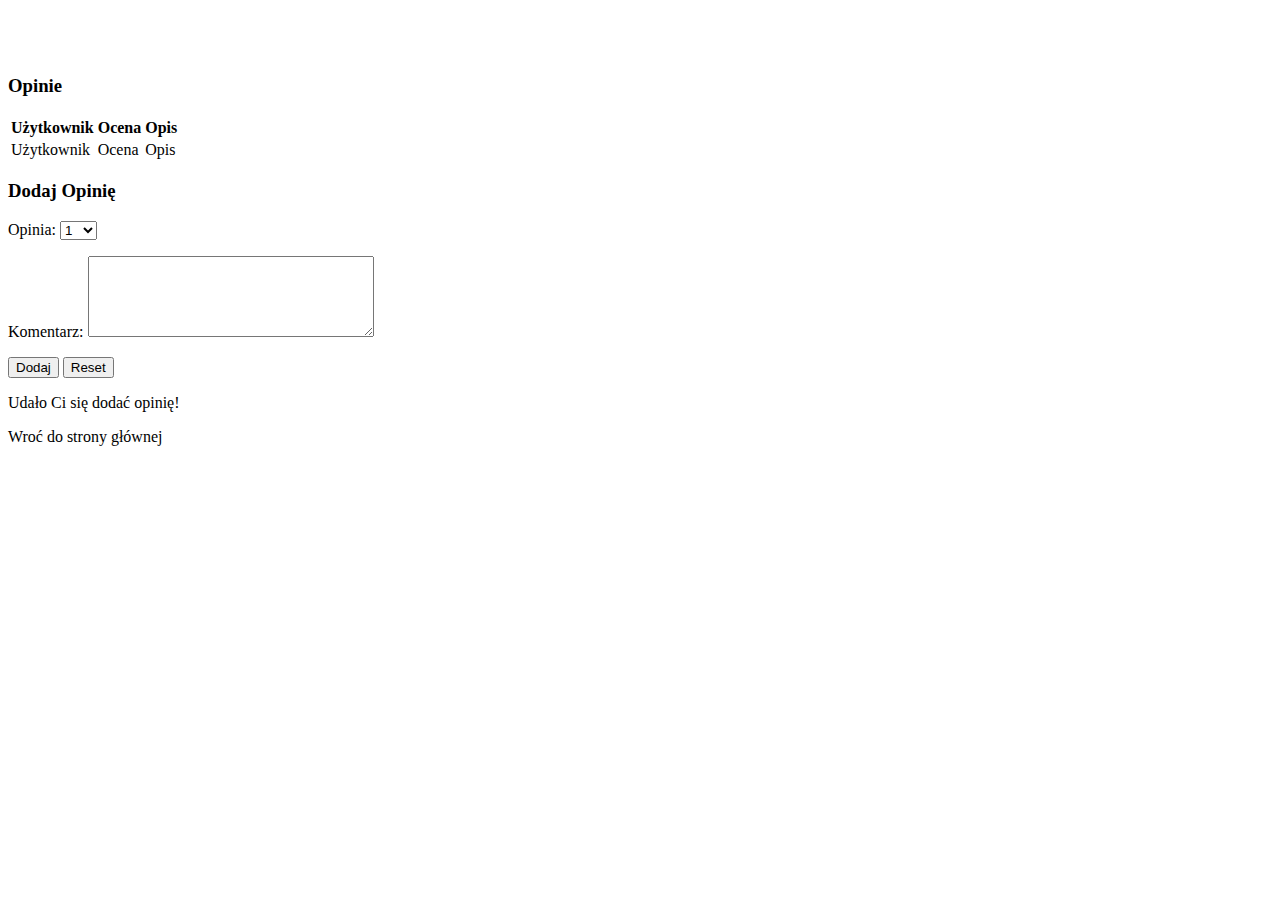
==== src/main/resources/templates/book-details.html @ 97fe736d "Text after adding opinion" ====
<!DOCTYPE html>
<html lang="en" xmlns:th="http://www.thymeleaf.org">
<head>
    <meta charset="UTF-8">
    <title>Szczegóły książki</title>
    <link rel="stylesheet" type="text/css" th:href="@{/styles/book-details.css}"/>
</head>
<body>
<h2 th:text="${book.title}"/>
<p th:text="'Autor: ' + ${book.author}"/>
<p th:text="'Opis: ' + ${book.description}"/>
<br>
<h3>Opinie</h3>
<table>
    <tr>
        <th>Użytkownik</th>
        <th>Ocena</th>
        <th>Opis</th>
    </tr>
    <tr th:each="opinion : ${opinions}">
        <td th:text="${opinion.author.fullName}">Użytkownik</td>
        <td th:text="${opinion.rating}">Ocena</td>
        <td th:text="${opinion.description}">Opis</td>
    </tr>
</table>
<h3>Dodaj Opinię</h3>
<form action="#" method="post" th:action="@{/book/{id}(id = ${book.id})}" th:object="${opinion}">
    <p>Opinia: <select id="rating" name="rating">
        <option>1</option>
        <option>2</option>
        <option>3</option>
        <option>4</option>
        <option>5</option>
        <option>6</option>
        <option>7</option>
        <option>8</option>
        <option>9</option>
        <option>10</option>
    </select>
    </p>
    <p>Komentarz: <textarea cols="33" id="description" name="description" rows="5">
</textarea></p>
    <p><input type="submit" value="Dodaj"/> <input type="reset" value="Reset"/></p>
</form>
<div th:if="${isSendSuccess}">
    <p>Udało Ci się dodać opinię!</p>
</div>
<a th:href="@{/}">Wroć do strony głównej</a>
</body>
</html>
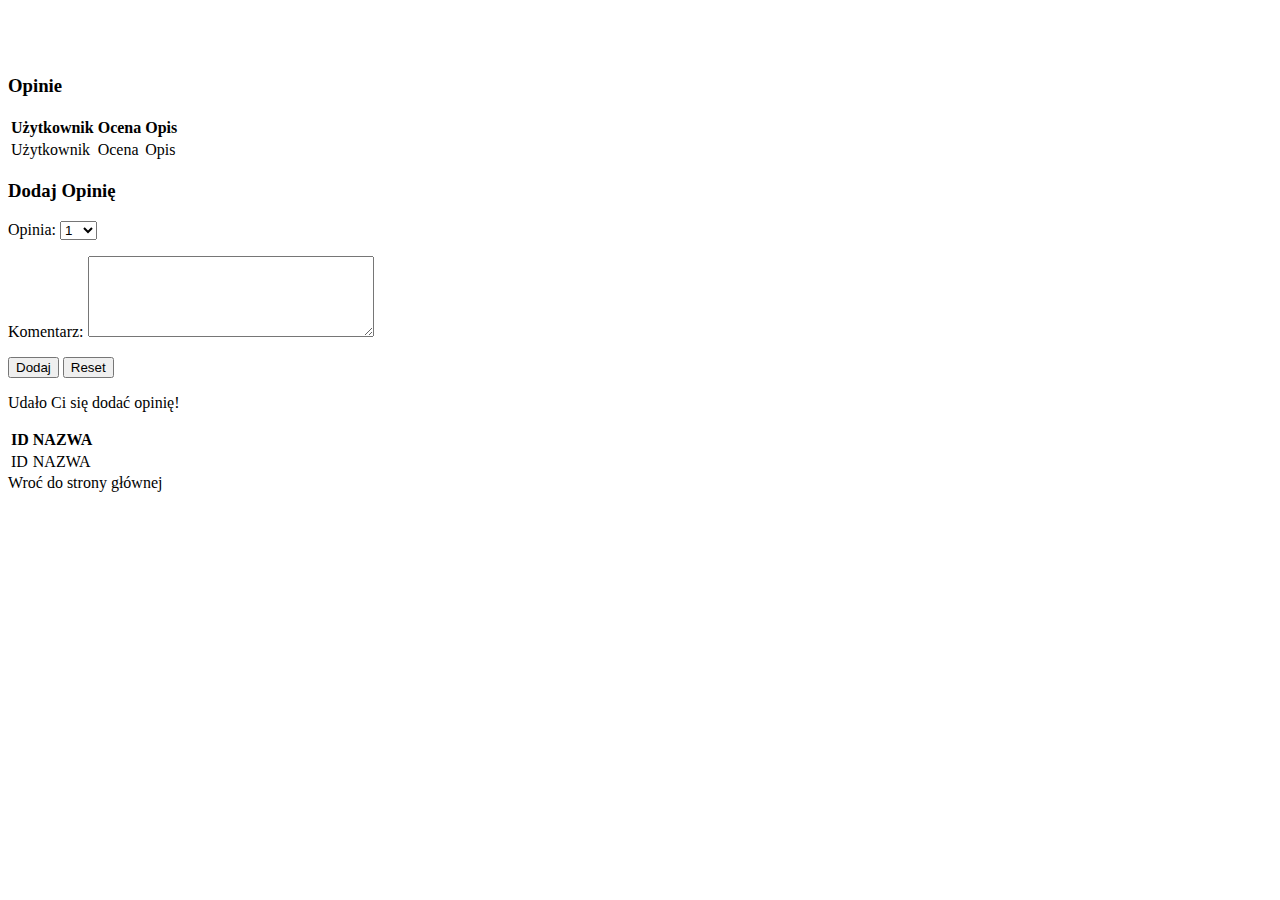
==== commit 2c32bef4: "tags almost working" ====
--- a/src/main/resources/templates/book-details.html
+++ b/src/main/resources/templates/book-details.html
@@ -45,6 +45,16 @@
 <div th:if="${isSendSuccess}">
     <p>Udało Ci się dodać opinię!</p>
 </div>
+<table>
+    <tr>
+        <th>ID</th>
+        <th>NAZWA</th>
+    </tr>
+    <tr th:each="tag : ${tags}">
+        <td th:text="${tag?.id}">ID</td>
+        <td th:text="${tag?.name}">NAZWA</td>
+    </tr>
+</table>
 <a th:href="@{/}">Wroć do strony głównej</a>
 </body>
 </html>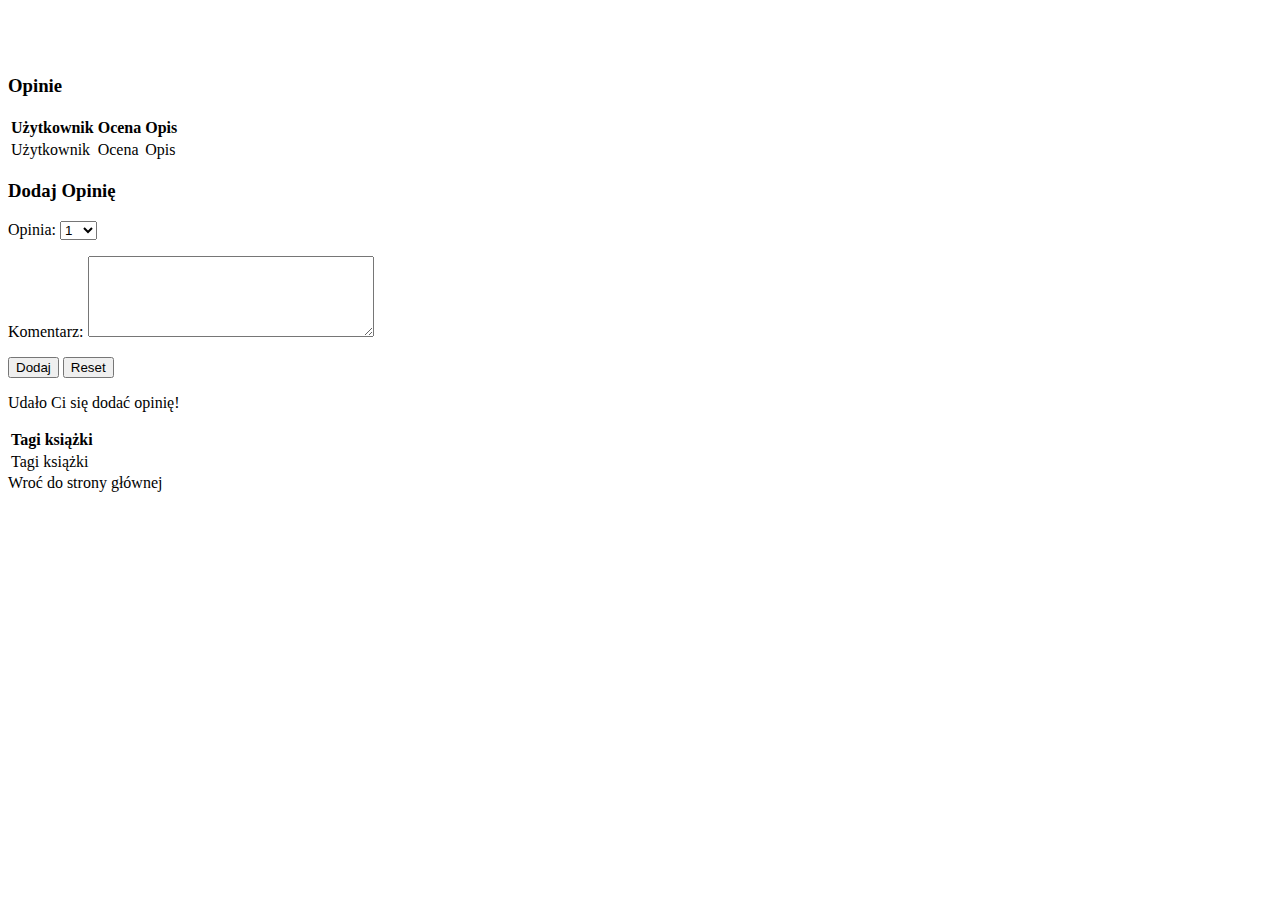
==== commit 67c408ad: "Revert "merge"" ====
--- a/src/main/resources/templates/book-details.html
+++ b/src/main/resources/templates/book-details.html
@@ -47,12 +47,10 @@
 </div>
 <table>
     <tr>
-        <th>ID</th>
-        <th>NAZWA</th>
+        <th>Tagi książki</th>
     </tr>
     <tr th:each="tag : ${tags}">
-        <td th:text="${tag?.id}">ID</td>
-        <td th:text="${tag?.name}">NAZWA</td>
+        <td th:text="${tag?.name}">Tagi książki</td>
     </tr>
 </table>
 <a th:href="@{/}">Wroć do strony głównej</a>
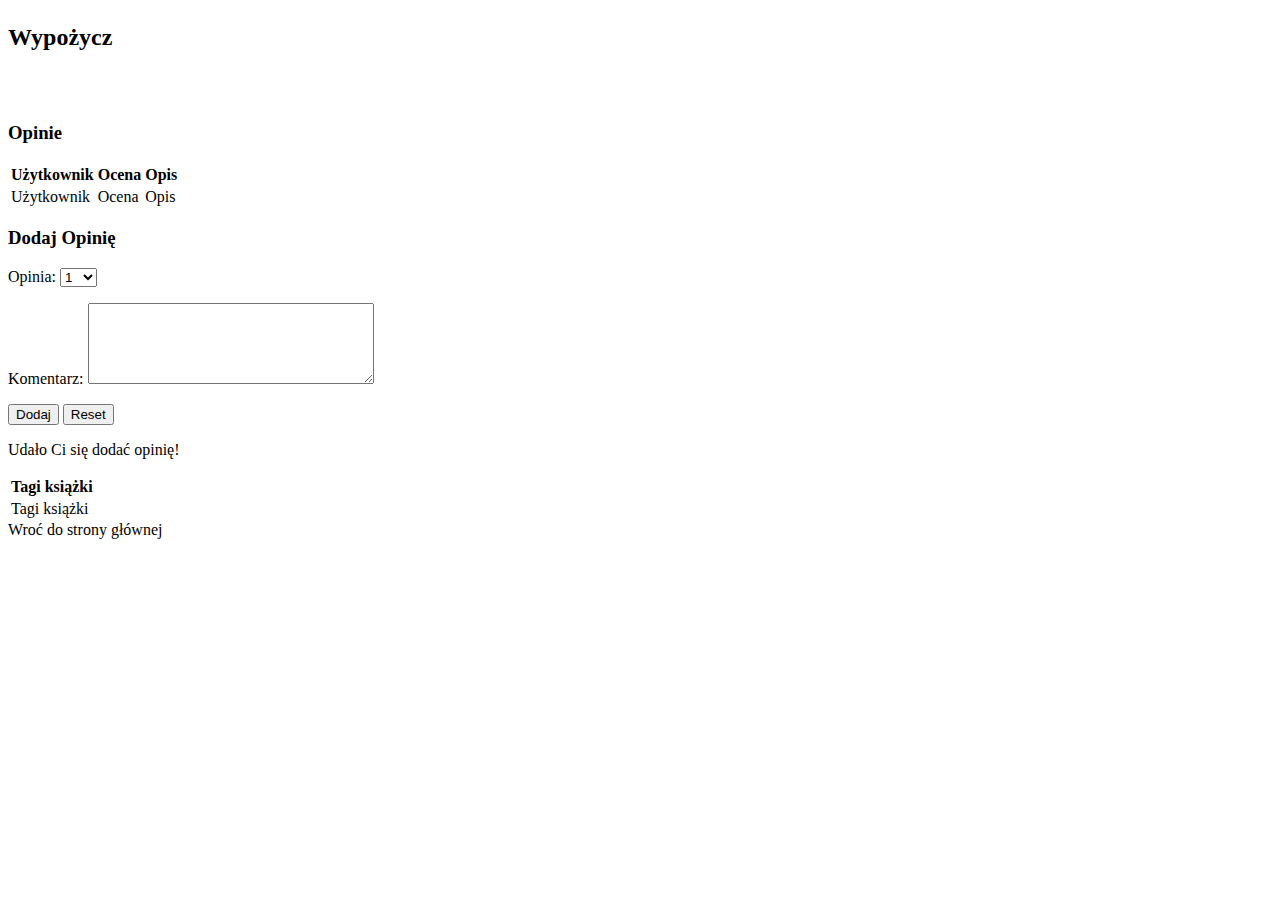
==== commit 3128cbc1: "renting books added" ====
--- a/src/main/resources/templates/book-details.html
+++ b/src/main/resources/templates/book-details.html
@@ -9,6 +9,7 @@
 <h2 th:text="${book.title}"/>
 <p th:text="'Autor: ' + ${book.author}"/>
 <p th:text="'Opis: ' + ${book.description}"/>
+<p><a th:href="@{/book/{id}/rent(id = ${book.id})}">Wypożycz</a></p>
 <br>
 <h3>Opinie</h3>
 <table>
